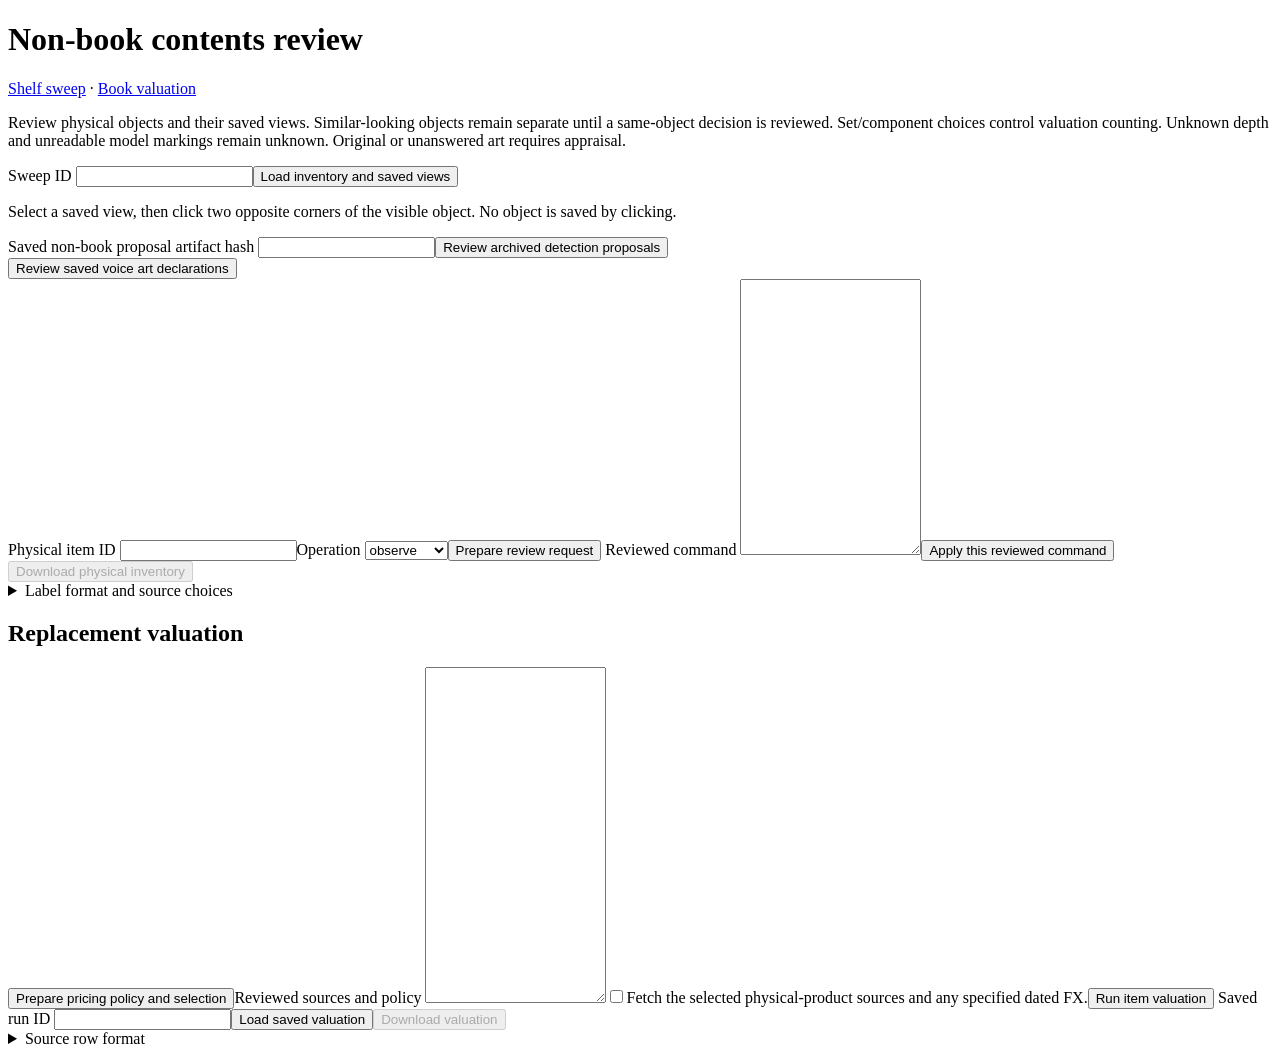
==== library_claim/web/contents.html @ a2fdd336 "feat: complete M06-M08 claim capture and valuation workflows- add guided voice-and-camera sweep with" ====
<!doctype html><html lang="en"><head><meta charset="utf-8"><meta name="viewport" content="width=device-width,initial-scale=1"><title>Non-book contents review</title><link rel="stylesheet" href="/assets/style.css"></head><body class="valuation-review"><main>
<h1>Non-book contents review</h1><p><a href="/sweep">Shelf sweep</a> · <a href="/valuation">Book valuation</a></p>
<p>Review physical objects and their saved views. Similar-looking objects remain separate until a same-object decision is reviewed. Set/component choices control valuation counting. Unknown depth and unreadable model markings remain unknown. Original or unanswered art requires appraisal.</p>
<label>Sweep ID <input id="sweep-id"></label><button id="load">Load inventory and saved views</button><p id="status" role="status"></p>
<div id="frames"></div><img id="frame" alt="Selected saved original for object review" draggable="false" hidden>
<p id="rectangle">Select a saved view, then click two opposite corners of the visible object. No object is saved by clicking.</p>
<div id="inventory"></div>
<label>Saved non-book proposal artifact hash <input id="artifact"></label><button id="proposals-load">Review archived detection proposals</button><div id="proposals"></div>
<button id="art-load">Review saved voice art declarations</button><div id="art-declarations"></div>
<label>Physical item ID <input id="item-id"></label><label>Operation <select id="operation"><option>observe</option><option>label</option><option>ownership</option><option>art</option><option>measure</option><option>group</option><option>ungroup</option><option>merge</option><option>remove</option></select></label><button id="template">Prepare review request</button>
<label>Reviewed command <textarea id="command" rows="18" spellcheck="false"></textarea></label><button id="apply">Apply this reviewed command</button><button id="inventory-download" disabled>Download physical inventory</button>
<details><summary>Label format and source choices</summary><pre>{"field":"category","value":"chair","basis":"visible_appearance","statement":"Visible chair in the selected original"}
Fields: category, description, material, brand, model. Brand/model require visible_marking and literal reviewed text. Other bases: visible_appearance or claimant_assertion. Omit unreadable fields.
Art: original / print / unknown plus a literal claimant statement. Optional guidance_revision + declaration_index bind to a saved voice declaration.
Group: parent classified furniture_set, distinct member IDs and set / components counting_basis.
Measure: one existing M03 planar face request, item ID as annotation ID, and distinct height_axis / width_axis. Each field stays unknown without its own valid proof.</pre></details>
<h2>Replacement valuation</h2><button id="price-template">Prepare pricing policy and selection</button><label>Reviewed sources and policy <textarea id="pricing" rows="22" spellcheck="false"></textarea></label><label><input id="consent" type="checkbox">Fetch the selected physical-product sources and any specified dated FX.</label><button id="price">Run item valuation</button>
<label>Saved run ID <input id="run-id"></label><button id="restore">Load saved valuation</button><button id="price-download" disabled>Download valuation</button><div id="result"></div>
<details><summary>Source row format</summary><pre>{"item_id":"physical item ID","url":"https://seller.example/product","product_id":"Exact JSON-LD @id, url or sku","offer_index":0,"market_country":"XX","market_statement":"Why this source serves this country","physical_statement":"Reviewed physical replacement, not rental/digital/parts","reviewer":"Your name","match_basis":"exact_model","comparable_statement":"Why this listing matches the reviewed object"}
Use reviewed_comparable for a range. It requires matched category, material, verified requested size axes, sufficient distinct listings/domains and a declared tolerance. Policy values remain required choices; amounts and tolerances should be decimal strings.</pre></details>
</main><script type="module" src="/assets/contents.mjs"></script></body></html>
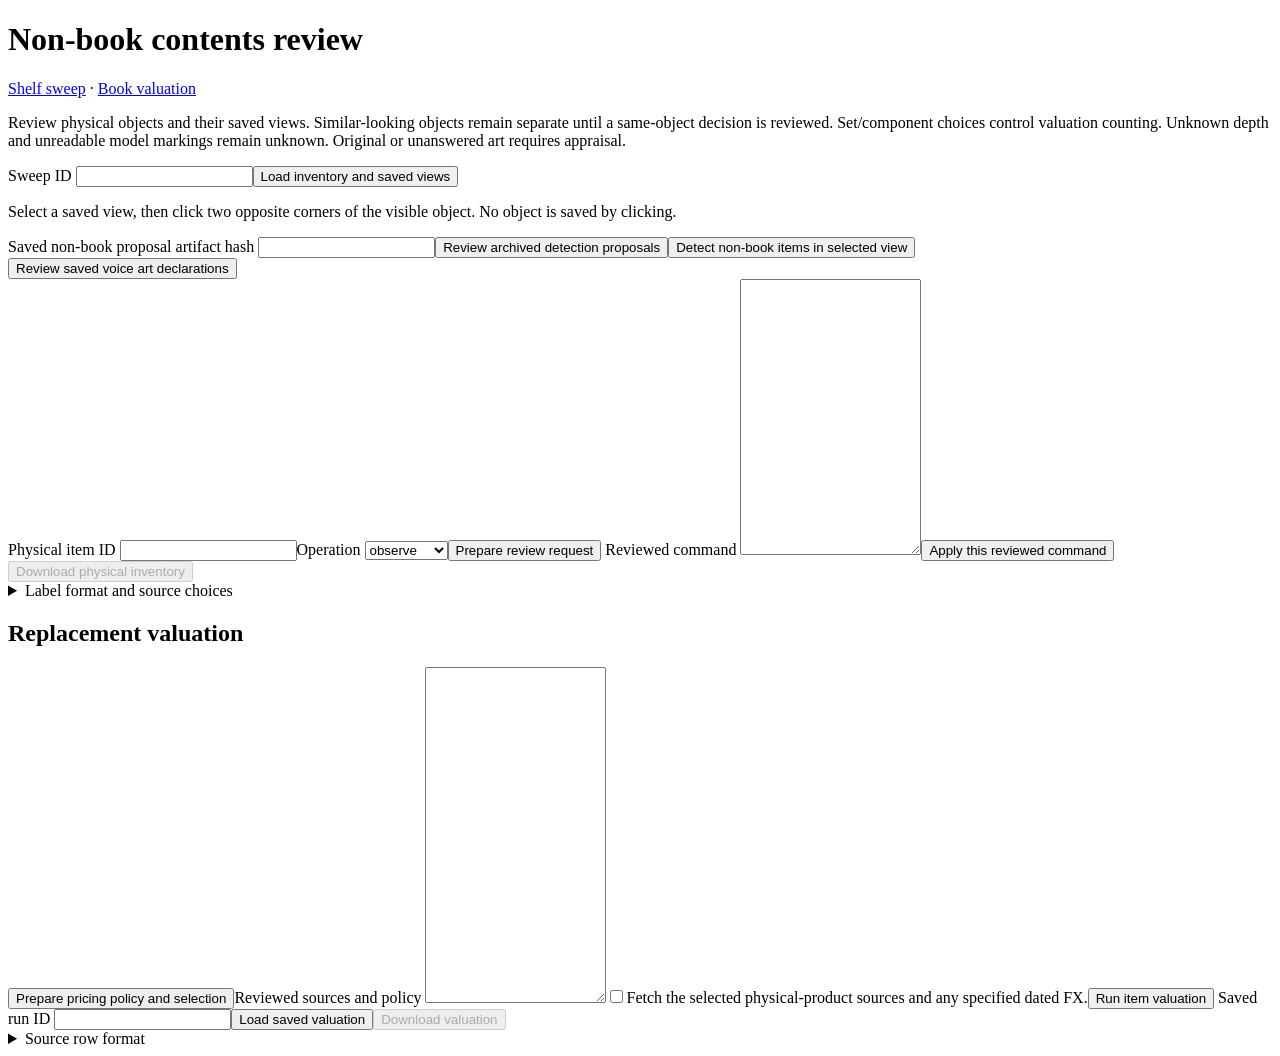
==== commit 40d02804: "fix audio disconnect bug" ====
--- a/library_claim/web/contents.html
+++ b/library_claim/web/contents.html
@@ -5,7 +5,7 @@
 <div id="frames"></div><img id="frame" alt="Selected saved original for object review" draggable="false" hidden>
 <p id="rectangle">Select a saved view, then click two opposite corners of the visible object. No object is saved by clicking.</p>
 <div id="inventory"></div>
-<label>Saved non-book proposal artifact hash <input id="artifact"></label><button id="proposals-load">Review archived detection proposals</button><div id="proposals"></div>
+<label>Saved non-book proposal artifact hash <input id="artifact"></label><button id="proposals-load">Review archived detection proposals</button><button id="detect-contents">Detect non-book items in selected view</button><div id="proposals"></div>
 <button id="art-load">Review saved voice art declarations</button><div id="art-declarations"></div>
 <label>Physical item ID <input id="item-id"></label><label>Operation <select id="operation"><option>observe</option><option>label</option><option>ownership</option><option>art</option><option>measure</option><option>group</option><option>ungroup</option><option>merge</option><option>remove</option></select></label><button id="template">Prepare review request</button>
 <label>Reviewed command <textarea id="command" rows="18" spellcheck="false"></textarea></label><button id="apply">Apply this reviewed command</button><button id="inventory-download" disabled>Download physical inventory</button>
